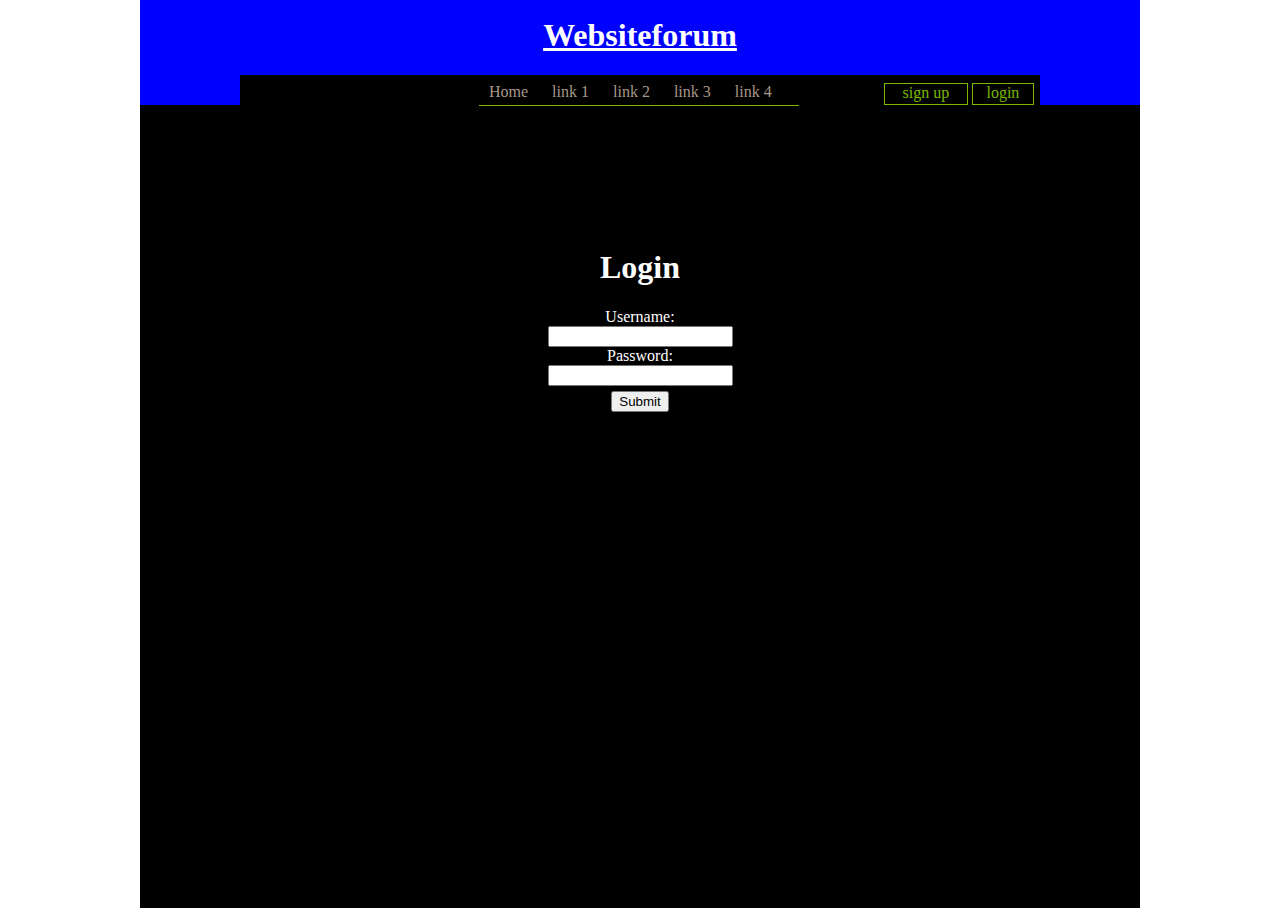
==== login.html @ a77dbb8c "Update login.html" ====
<!DOCTYPE html>
<html> 
  <head> 
    <link rel="stylesheet" type="text/css" href="style.css"/>
    <meta name="viewport" content="width=device-width, initial-scale=1.0" charset="UTF-8">
    <link rel="stylesheet" href="https://maxcdn.bootstrapcdn.com/font-awesome/4.4.0/css/font-awesome.min.css">
    <title>Login</title>
  </head>

  <body>

     
      <nav>
        <div class="topcontainer">
          <h1>Websiteforum</h1>
          <table id='cssmenu'>
            <tr>
              <td style="width: 34%"><br/></td>
              <td style="width: 32%">
                <ul>
                  <li><a href='index.html'><span>Home</span></a></li>
                  <li><a href='#'><span>link 1</span></a></li>
                  <li><a href='#'><span>link 2</span></a></li>
                  <li><a href='#'><span>link 3</span></a></li>
                  <li class='last'><a href='#'><span>link 4</span></a></li>
                </ul>
              </td>
              <td style="width: 14%"><br/></td>
              <td style="width: 20%">
                <table class="signin-login">
                  <tr>
                    <td>
                      <div class="signin">
                        <a href="#">sign up</a>
                      </div>
                    </td>
                    <td>
                      <div class="login">
                        <a href="login.html">login</a>
                      </div>
                    </td>
                  </tr>
                </table>
              </td>
            </tr>
          </table>
          <div class="dropdown">
            <li><a href="#"><i class="fa fa-bars fa-3x"></i></a>
              <div class="dropdown-content">
                <ul>Sublink1</ul>
                <ul>Sublink2</ul>
                <ul>Sublink3</ul>
              </div>
            </li>

          </div>
        </div>
      </nav>
      
      <div class="container">
      

      <div id="formwrap">
        <h1> Login </h1>
        <form id="form" action="login.php" method="POST">
            Username: <input type="text" name="user" /><br/>
            Password: <input type="password" name="pass"/> <br/>
          <input id= "submit" type="submit" value="Submit" name="submit" />
        </form>
      </div>
    </div>
  </body>
</html>
---- style.css ----
body {
	background-image:url("https://cloud.githubusercontent.com/assets/17159697/12947027/e2d61f5e-cff8-11e5-95c9-575b3865a988.png");
	background-size: auto;
	background-repeat: no-repeat;
	color:black;
	background-position: static;
}

h1{
	text-align: center;
}

h2 {
	text-align: center;
}
#formwrap {
	position: absolute;
	width: 100%;
	top: 30%;
	margin-top: -50px;
	text-align: center;
}

#form {
	margin: auto;
	width: 200px;
	height: 100px;
}

#submit {
	margin: 5px;
}

#rood {
	color: red;
	text-align: center;
	background: white;
	margin: 2px;
	z-index: 1;
	position: relative;
	left: 0%;
	right: 0%;
}

#groen {
	color: green;
	background: white;
	margin: 0px;
	text-align: center;
	z-index: 1;
	position: relative;
	left: 0%;
	right: 0px;
}

.container {
	margin: auto;
	position: absolute;
	left: 0%; 
	right: 0%;
	max-width: 1000px;
	height: 100%;
	background-color: black;
	color: white;
	z-index: -1;
}

.topcontainer {
	margin: 0 auto;
	margin-top:-1%;
	max-width: 1000px;
	height: 110px;
	left: 0%;
	right: 0%;
	background-color: blue;
	position: absolute;
	color: white;
	z-index: 0;
}

.topcontainer h1 {
	color: white;
	text-decoration: underline;
	text-align: center;
}
/*CSS menu*/
#cssmenu {
	width: 80%;
	margin-left: 10%;
	background: #000;
}
#cssmenu:before {
  content: '';
  display: block;
}
#cssmenu:after {
  content: '';
  display: table;
  clear: both;
}
#cssmenu tr td {
	max-height: 20px;
}

#cssmenu tr td ul {
  list-style-type: none;
  position: relative;
  display: block;
  width: 320px;
  left: 50%;
  margin-left: -160px; /*negatieve margin gelijk aan de helft van de breedte*/
  margin-right: 0;
  margin-top:0;
  margin-bottom: 0;
  padding: 0;
  border-bottom: 1px solid #7ab900;
}
#cssmenu tr td ul:before {
  content: '';
  display: block;
}
#cssmenu tr td ul:after {
  content: '';
  display: table;
  clear: both;
}
#cssmenu tr td li {
  display: inline-block;
  margin: 0;
  padding: 0;
}
#cssmenu tr td li a {
  color: #A79787;
  text-decoration: none;
  height: 24px;
  padding-bottom: 0;
  padding-left: 10px;
  padding-right: 10px;
  padding-top: 0px;
  font-weight: normal;
}
#cssmenu tr td li:hover,
#cssmenu tr td ul .active {
  text-decoration: none;
  border-bottom: 2px solid #7ab900;
}
#cssmenu tr td li:hover a {
  color: #fff;
}
#cssmenu tr td .active a {
  color: #fff;
  font-weight: 700;
}
#cssmenu tr td .signin-login {
	border: 0;
	width: 100%;
}
#cssmenu tr td .signin-login tr td .signin {
	text-align: center;
	display: block;
	border: 1px solid #7ab900;
	padding-left: 2px;
	padding-right: 2px;
	height: 20px;
}
#cssmenu tr td .signin-login tr td .login {
	text-align: center;
	display: block;
	border: 1px solid #7ab900;
	padding-left: 2px;
	padding-right: 2px;
	height: 20px;
}
#cssmenu tr td .signin-login .signin a,
#cssmenu tr td .signin-login .login a {
	color: #7ab900;
	text-decoration: none;
	font-weight: normal;
}
.topcontainer .dropdown { 
	display: none;
	margin-top: -15px;
	margin-right: 20px;
	text-align: center;
	padding: 0px;
}

.topcontainer .dropdown a {
	color: orange;
}

.topcontainer .dropdown a:hover {
	color: yellow;
}

.topcontainer .dropdown-content {
	display: none;
	background-color: white;
	color: gray;
	max-width: 100px;
	box-shadow: 3px 3px 0px 0px;
	box-shadow-color: black;
	padding: 10px;
	margin-left: 42%;
}

.topcontainer .dropdown a:hover .dropdown-content {
	display: block;
}

@media all and (max-width: 725px){
	.topcontainer {height: 110px;}
	 #cssmenu { display:none;}
	.topcontainer .dropdown {display: block;}
}
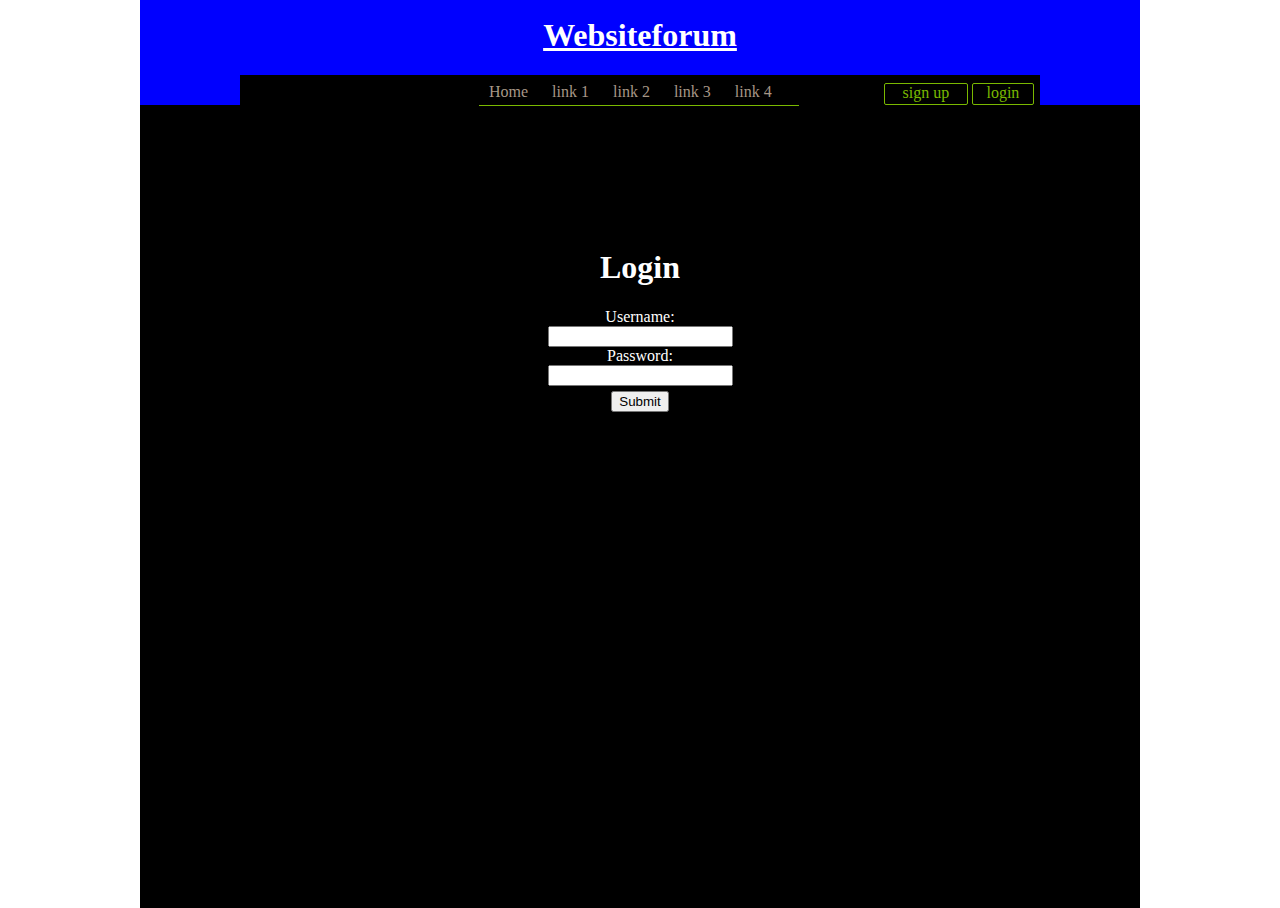
==== commit 322827b2: "Update login.html" ====
--- a/login.html
+++ b/login.html
@@ -31,7 +31,7 @@
                   <tr>
                     <td>
                       <div class="signin">
-                        <a href="#">sign up</a>
+                        <a href="signup.html">sign up</a>
                       </div>
                     </td>
                     <td>
@@ -45,13 +45,13 @@
             </tr>
           </table>
           <div class="dropdown">
-            <li><a href="#"><i class="fa fa-bars fa-3x"></i></a>
+            <ul><a href="#"><i class="fa fa-bars fa-3x"></i></a>
               <div class="dropdown-content">
-                <ul>Sublink1</ul>
-                <ul>Sublink2</ul>
-                <ul>Sublink3</ul>
+                <li>Sublink1</li>
+                <li>Sublink2</li>
+                <li>Sublink3</li>
               </div>
-            </li>
+            </ul>
 
           </div>
         </div>
--- a/style.css
+++ b/style.css
@@ -159,6 +159,7 @@
 	text-align: center;
 	display: block;
 	border: 1px solid #7ab900;
+	border-radius: 2px;
 	padding-left: 2px;
 	padding-right: 2px;
 	height: 20px;
@@ -167,6 +168,7 @@
 	text-align: center;
 	display: block;
 	border: 1px solid #7ab900;
+	border-radius: 2px;
 	padding-left: 2px;
 	padding-right: 2px;
 	height: 20px;
@@ -180,7 +182,7 @@
 .topcontainer .dropdown { 
 	display: none;
 	margin-top: -15px;
-	margin-right: 20px;
+	margin-right: 42px;
 	text-align: center;
 	padding: 0px;
 }
@@ -188,8 +190,7 @@
 .topcontainer .dropdown a {
 	color: orange;
 }
-
-.topcontainer .dropdown a:hover {
+.topcontainer .dropdown a:hover{
 	color: yellow;
 }
 
@@ -205,7 +206,7 @@
 }
 
 .topcontainer .dropdown a:hover .dropdown-content {
-	display: block;
+	display: list-item;
 }
 
 @media all and (max-width: 725px){
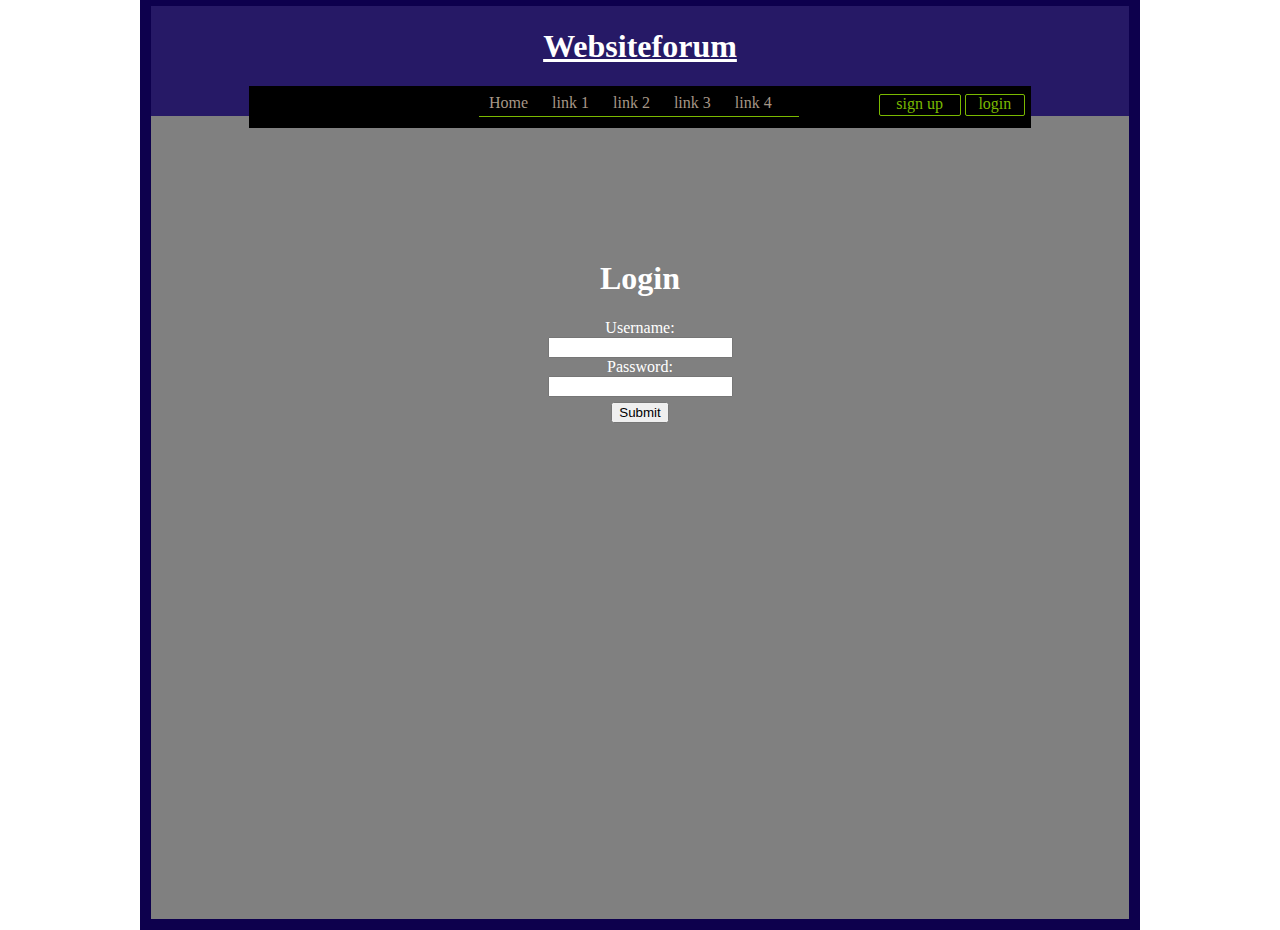
==== commit 72648ad6: "Update login.html" ====
--- a/login.html
+++ b/login.html
@@ -12,7 +12,7 @@
      
       <nav>
         <div class="topcontainer">
-          <h1>Websiteforum</h1>
+          <h1><a href="index.html">Websiteforum</a></h1>
           <table id='cssmenu'>
             <tr>
               <td style="width: 34%"><br/></td>
@@ -44,15 +44,20 @@
               </td>
             </tr>
           </table>
-          <div class="dropdown">
-            <ul><a href="#"><i class="fa fa-bars fa-3x"></i></a>
-              <div class="dropdown-content">
-                <li>Sublink1</li>
-                <li>Sublink2</li>
-                <li>Sublink3</li>
-              </div>
+          <div id='dropdownmenu'>
+            <ul>
+              <li class='has-sub'><a href='#'><span><img src="https://cloud.githubusercontent.com/assets/17199287/13644802/f4547b8c-e627-11e5-8439-6ad89cea894e.png" width="25%"></span></a>
+                <ul>
+                  <li><a href='index.html'><span>Home</span></a></li>
+		  <li><a href='login.html'><span>login</span></a></li>
+		  <li><a href='signup.html'><span>sign up</span></a></li>
+                  <li><a href='#'><span>link 1</span></a></li>
+                  <li><a href='#'><span>link 2</span></a></li>
+		  <li><a href='#'><span>link 3</span></a></li>
+		  <li><a href='#'><span>link 4</span></a></li>
+                </ul>
+              </li>
             </ul>
-
           </div>
         </div>
       </nav>
@@ -64,7 +69,7 @@
         <h1> Login </h1>
         <form id="form" action="login.php" method="POST">
             Username: <input type="text" name="user" /><br/>
-            Password: <input type="password" name="pass"/> <br/>
+            Password: <input type="password" name="pass"/><br/>
           <input id= "submit" type="submit" value="Submit" name="submit" />
         </form>
       </div>
--- a/style.css
+++ b/style.css
@@ -1,5 +1,5 @@
 body {
-	background-image:url("https://cloud.githubusercontent.com/assets/17159697/12947027/e2d61f5e-cff8-11e5-95c9-575b3865a988.png");
+	background-image:url("https://cloud.githubusercontent.com/assets/17199287/13284983/2c2b9666-daf8-11e5-9fc3-dff92c6aea83.jpg");
 	background-size: auto;
 	background-repeat: no-repeat;
 	color:black;
@@ -9,6 +9,7 @@
 h1{
 	text-align: center;
 }
+
 
 h2 {
 	text-align: center;
@@ -58,27 +59,34 @@
 	position: absolute;
 	left: 0%; 
 	right: 0%;
-	max-width: 1000px;
+	max-width: 978px;
 	height: 100%;
-	background-color: black;
+	/*background-image:url("https://cloud.githubusercontent.com/assets/17159374/13349876/cb660510-dc7c-11e5-9d1b-313e6e154b04.jpg");*/
+	border: 11px solid #0D004D;
+	background:grey;
+	/*background-repeat: no-repeat;*/
 	color: white;
 	z-index: -1;
 }
 
 .topcontainer {
 	margin: 0 auto;
-	margin-top:-1%;
-	max-width: 1000px;
+	margin-top: -1%;
+	max-width: 978px;
 	height: 110px;
 	left: 0%;
 	right: 0%;
-	background-color: blue;
+	background-color: #261966;
 	position: absolute;
 	color: white;
 	z-index: 0;
-}
-
-.topcontainer h1 {
+	border-bottom: 0;
+	border-left: 11px solid #0D004D;
+	border-right: 11px solid #0D004D;
+	border-top: 11px solid #0D004D;;
+}
+
+.topcontainer h1 a {
 	color: white;
 	text-decoration: underline;
 	text-align: center;
@@ -179,38 +187,85 @@
 	text-decoration: none;
 	font-weight: normal;
 }
-.topcontainer .dropdown { 
-	display: none;
-	margin-top: -15px;
-	margin-right: 42px;
-	text-align: center;
-	padding: 0px;
-}
-
-.topcontainer .dropdown a {
-	color: orange;
-}
-.topcontainer .dropdown a:hover{
-	color: yellow;
-}
-
-.topcontainer .dropdown-content {
-	display: none;
-	background-color: white;
-	color: gray;
-	max-width: 100px;
-	box-shadow: 3px 3px 0px 0px;
-	box-shadow-color: black;
-	padding: 10px;
-	margin-left: 42%;
-}
-
-.topcontainer .dropdown a:hover .dropdown-content {
-	display: list-item;
+/* dropdown menu */
+@import url(http://fonts.googleapis.com/css?family=Ubuntu:300,400,500,700);
+@import url(http://fonts.googleapis.com/css?family=Open+Sans:400,600,300);
+@charset "UTF-8";
+/* Base Styles */
+#dropdownmenu,
+#dropdownmenu ul,
+#dropdownmenu li,
+#dropdownmenu a {
+  margin: 0;
+  padding: 0;
+  border: 0;
+  list-style: none;
+  font-weight: normal;
+  text-decoration: none;
+  line-height: 1;
+  font-size: 14px;
+  position: relative;
+}
+#dropdownmenu {
+  display: none;
+  max-width: 100px;
+  padding: 0px;
+  left: 50%;
+  margin-left: -50px;
+}
+#dropdownmenu a {
+  line-height: 1.3;
+}
+
+#dropdownmenu > ul > li:first-child > a {
+	display: block;
+}
+#dropdownmenu > ul > li:first-child > a:hover {
+	display: block;
+}
+#dropdownmenu > ul > li.active > a {
+  border-bottom: 1px solid #7ab900;
+}
+/* Sub menu */
+#dropdownmenu ul ul {
+  display: none;
+  background: #34342C;
+  border-right: 1px solid #7ab900;
+  border-left: 1px solid #7ab900;
+}
+#dropdownmenu ul ul li {
+  padding: 0;
+  border-bottom: 1px solid #7ab900;
+  border-top: none;
+}
+#dropdownmenu ul ul a {
+  padding: 10px 10px 10px 25px;
+  display: block;
+  color: #A79787;
+  font-size: 12px;
+  font-weight: normal;
+}
+#dropdownmenu ul ul a:before {
+  content: "Â»";
+  position: absolute;
+  left: 10px;
+  color: #A79787;
+}	
+#dropdownmenu ul ul a:hover,
+#dropdownmenu ul ul li:active > a {
+  color: #7ab900;
+	border-bottom: 2px solid #7ab900;
+	background: #66665e;
+}
+#dropdownmenu ul ul li:hover a:before {
+  content: "Â»";
+  position: absolute;
+  left: 10px;
+  color: #7ab900;
 }
 
 @media all and (max-width: 725px){
 	.topcontainer {height: 110px;}
 	 #cssmenu { display:none;}
-	.topcontainer .dropdown {display: block;}
-}
+	 #dropdownmenu {display: block;}
+}
